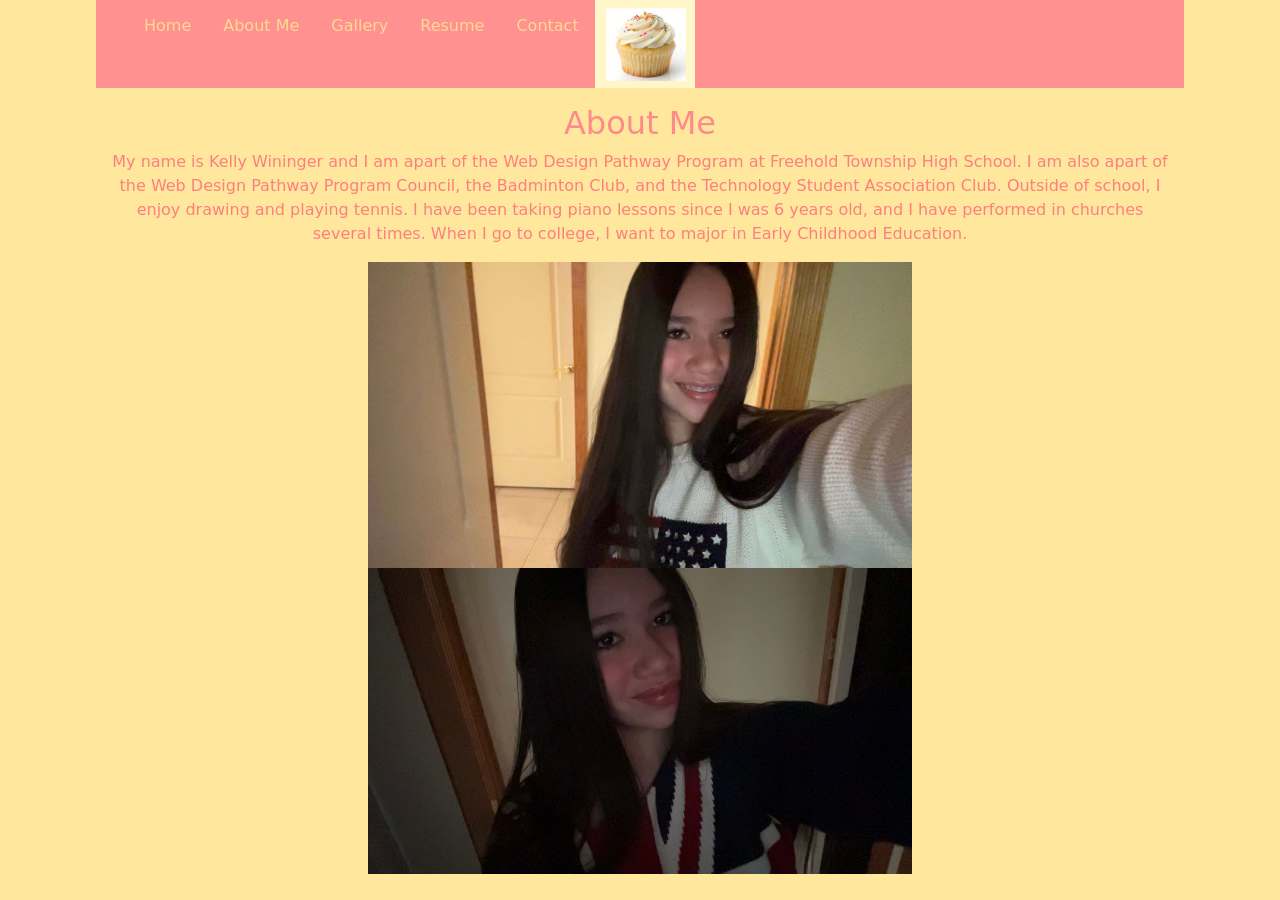
==== aboutme.html @ 8dd5ba0a "first commit" ====
<!DOCTYPE html>
<html>
<head>
<title>About Me</title>
<meta charset="utf-8">
    <meta name="viewport" content="width=device-width, initial-scale=1">
    <title>About Me</title>
	<link rel="stylesheet" href="style.css" />
   <link href="https://cdn.jsdelivr.net/npm/bootstrap@5.3.3/dist/css/bootstrap.min.css" rel="stylesheet">
  <script src="https://cdn.jsdelivr.net/npm/bootstrap@5.3.3/dist/js/bootstrap.bundle.min.js"></script>

</head>
  <body style="background-color: rgb(255, 232, 158);"></body>
<ul>
      <a href="https://kelly-wininger.github.io/Cupcakes/index.html" class="logo-link">
    <img src="img/Screenshot 2026-04-24 083911.png" alt="Company Logo" class="logo-img" style="width: 100px;">
  </a>
  <li><a href="index.html">Home</a></li>
  <li><a href="aboutme.html">About Me</a></li>
  <li><a href="gallery.html">Gallery</a></li>
  <li><a href="resume.html">Resume</a></li>
    <li><a href="contact.html">Contact</a></li>

</ul>
<h2 id="head">About Me</h2>
<p id="para">My name is Kelly Wininger and I am apart of the Web Design Pathway Program at Freehold Township High School. I am also apart of the Web Design Pathway Program Council, the Badminton Club, and the Technology Student Association Club. Outside of school, I enjoy drawing and playing tennis. I have been taking piano lessons since I was 6 years old, and I have performed in churches several times. When I go to college, I want to major in Early Childhood Education.</p>
  <img id="img" src="img/IMG_0543.jpeg" integrity="sha384-kenU1KFdBIe4zVF0s0G1M5b4hcpxyD9F7jL+jjXkk+Q2h455rYXK/7HAuoJl+0I4" crossorigin="anonymous"></script>
  <img id="img" src="img/IMG_0879 (1).jpeg" integrity="sha384-kenU1KFdBIe4zVF0s0G1M5b4hcpxyD9F7jL+jjXkk+Q2h455rYXK/7HAuoJl+0I4" crossorigin="anonymous"></script>

</body>
</html>
---- style.css ----
body {
  margin: 0;
  padding: 0;
}

h2, p {
  margin: 10px;
}

ul {
  list-style-type: none;
  margin: 0;
  padding: 0;
  overflow: hidden;
  background-color: #ff9191;
}

ul li {
  float: left;
}

ul li a {
  display: block;
  color: rgb(255, 217, 145);
  text-align: center;
  padding: 14px 16px;
  text-decoration: none;
}

ul li a:hover {
  background-color: #ff6767;
}

#head {
  text-align: center;
  color: rgb(255, 138, 138);
}

#para {
  text-align: center;
  color: rgb(255, 126, 126);
}
#img {
  display: block;
  margin-left: auto;
  margin-right: auto;
  width: 50%;
}
body {font-family: Arial, Helvetica, sans-serif;}
* {box-sizing: border-box;}

input[type=text], select, textarea {
  width: 100%;
  padding: 12px;
  border: 1px solid #ccc;
  border-radius: 4px;
  box-sizing: border-box;
  margin-top: 6px;
  margin-bottom: 16px;
  resize: vertical;
}

input[type=submit] {
  background-color: #04AA6D;
  color: white;
  padding: 12px 20px;
  border: none;
  border-radius: 4px;
  cursor: pointer;
}

input[type=submit]:hover {
  background-color: #45a049;
}

.container {
  border-radius: 5px;
  background-color: #f2f2f2;
  padding: 20px;

}
.hi {
  margin-left:20%
  
}

.card{
  display: flex;
  justify-content: center;
  align-items: center;
  flex-direction: column;
  background-color: #f2f2f2;
  width:100%;
}
@font-face {
  font-family: "Mona Sans";
  src: url("https://assets.codepen.io/64/Mona-Sans.woff2")
      format("woff2 supports variations"),
    url("https://assets.codepen.io/64/Mona-Sans.woff2")
      format("woff2-variations");
  font-weight: 100 1000;
}

@layer properties {
  @property --bg-position {
    syntax: "<number>";
    inherits: true;
    initial-value: 100;
  }
  @property --after-blur {
    syntax: "<number>";
    inherits: true;
    initial-value: 0;
  }
  @property --after-opacity {
    syntax: "<number>";
    inherits: true;
    initial-value: 1;
  }
  @property --before-opacity {
    syntax: "<number>";
    inherits: true;
    initial-value: 0.3;
  }
  @property --btn-offset {
    syntax: "<number>";
    inherits: true;
    initial-value: 1;
  }
  @property --btn-scale {
    syntax: "<number>";
    inherits: true;
    initial-value: 1;
  }
}

:root {
  --debug: 0;

  /* colors */
  --body-bg: hsl(0, 0%, 6%);
  --btn-bg: hsl(0, 0%, 0%);
  --btn-border-width: 1.5;
  --btn-offset: 1;
  --btn-scale: 1;
  --after-bg: linear-gradient(
    to right,
    rgb(0 0 0),
    rgb(0 0 0),
    rgb(0 0 0),
    rgb(0 0 0),
    rgb(0 0 0),
    rgb(0 0 0),
    rgb(0 0 0),
    rgb(0 0 0),
    rgb(0 0 0),
    rgb(0 0 0),
    rgb(0 0 0),
    rgb(0 0 0),
    rgb(0 0 0)
  );
  --after-blur: 10;
  --after-opacity: 1;
  --after-pos-y: 10;
  
  --before-opacity: 0.3;

  /* positions */
  --bg-position: 100;

  --color-white: hsl(0, 0%, 100%);
  --color-cyan: hsl(180, 100%, 50%);
  --color-blue: hsl(240, 100%, 50%);
  --color-purple: hsl(270, 100%, 50%);
  --color-pink: hsl(330, 40%, 70%);
  --color-red: hsl(0, 100%, 50%);
  --color-yellow: hsl(60, 100%, 50%);
  --color-lime: hsl(90, 100%, 75%);

  --color-orange: oklch(69.1% 0.223 36.85);
}

@supports (color: color(display-p3 0 0 0)) {
  :root {
    --color-white: color(display-p3 1 1 1);
    --color-cyan: color(display-p3 0 1 1);
    --color-blue: color(display-p3 0 0 1);
    --color-purple: color(display-p3 0.5 0 1);
    --color-pink: color(display-p3 1 0.4 0.7);
    --color-red: color(display-p3 1 0 0);
    --color-yellow: color(display-p3 1 1 0);
    --color-lime: color(display-p3 0.75 1 0);

    --color-orange: color(display-p3 0.96 0.39 0.2);
  }
}

*,
*:before,
*:after {
  box-sizing: border-box;
  outline: calc(var(--debug) * 1px) dotted red;
  outline-offset: -1px;
}

html,
body,
main {
  width: 100%;
  height: 100%;
  padding: 0;
  margin: 0;
}

body {
  background: var(--body-bg);
  font-family: "Mona Sans", sans-serif;
  padding: 0 6em;
}

main {
  display: grid;
  place-items: center;

  & button {
    all: unset;
    background: transparent;
    border-width: 0;
    transform: scale(var(--btn-scale));
    transition: 
        --bg-position 3s ease, 
        --after-blur 0.3s ease,
        --before-opacity 0.3s ease,
        --btn-offset 0.3s ease,
        --btn-scale 0.2s cubic-bezier(.76,-0.25,.51,1.13);

    > div {
      display: block;
      padding: 0.8em 1.2em;
      background: var(--btn-bg);
      color: white;
      font-weight: bold;
      border-radius: 8px;
      font-size: 22px;
      position: relative;
      
      cursor: pointer;

      &:not(:hover) {
        transition: --after-blur 0.3s ease;
      }

      > span {
        background: linear-gradient(
            to right,
            var(--color-white),
            var(--color-white),
            var(--color-cyan),
            var(--color-blue),
            var(--color-purple),
            var(--color-pink),
            var(--color-red),
            var(--color-yellow),
            var(--color-lime),
            var(--color-white),
            var(--color-white)
          )
          no-repeat calc(var(--bg-position) * 1%) 0% / 900%;
        -webkit-background-clip: text;
        -webkit-text-fill-color: transparent;
        letter-spacing: 0.15ch;
        font-weight: 600;
      }

      &:after {
        display: block;
        position: absolute;
        content: "";
        width: 100%;
        height: 100%;
        background: var(--after-bg) no-repeat calc(var(--bg-position) * 1%) 0% /
          900%;
        transform: translateY(calc(var(--after-pos-y) * 1px));
        left: 0;
        top: 0;
        z-index: -2;
        filter: blur(calc(var(--after-blur) * 1px));
        opacity: var(--after-opacity);
      }

      &:before {
        content: "";
        display: block;
        position: absolute;
        width: calc(100% + calc(calc(var(--btn-border-width) * 2) * 1px));
        height: calc(100% + calc(calc(var(--btn-border-width) * 2) * 1px));
        background: linear-gradient(
            to right,
            var(--color-white),
            var(--color-white),
            var(--color-cyan),
            var(--color-blue),
            var(--color-purple),
            var(--color-pink),
            var(--color-red),
            var(--color-yellow),
            var(--color-lime),
            var(--color-white),
            var(--color-white)
          )
          no-repeat calc(var(--bg-position) * 1%) 0% / 900%;
        border-radius: 9px;
        z-index: -1;
        top: calc(var(--btn-border-width) * -1px);
        left: calc(var(--btn-border-width) * -1px);
        opacity: var(--before-opacity);
      }
    }

    &:hover {
      --btn-scale: 1.05;
      --bg-position: 0;
      --after-bg: linear-gradient(
          to right,
          var(--color-white),
          var(--color-white),
          var(--color-cyan),
          var(--color-blue),
          var(--color-purple),
          var(--color-pink),
          var(--color-red),
          var(--color-yellow),
          var(--color-lime),
          var(--color-white),
          var(--color-white)
        );
        --after-blur: 30;
        --after-opacity: 0.3;
        --after-pos-y: 0;
        --before-opacity: 1;      
        --btn-offset: 5;
      
      &:active {
        --btn-scale: 0.98;
        --after-blur: 15;
      }
    }
  }
}
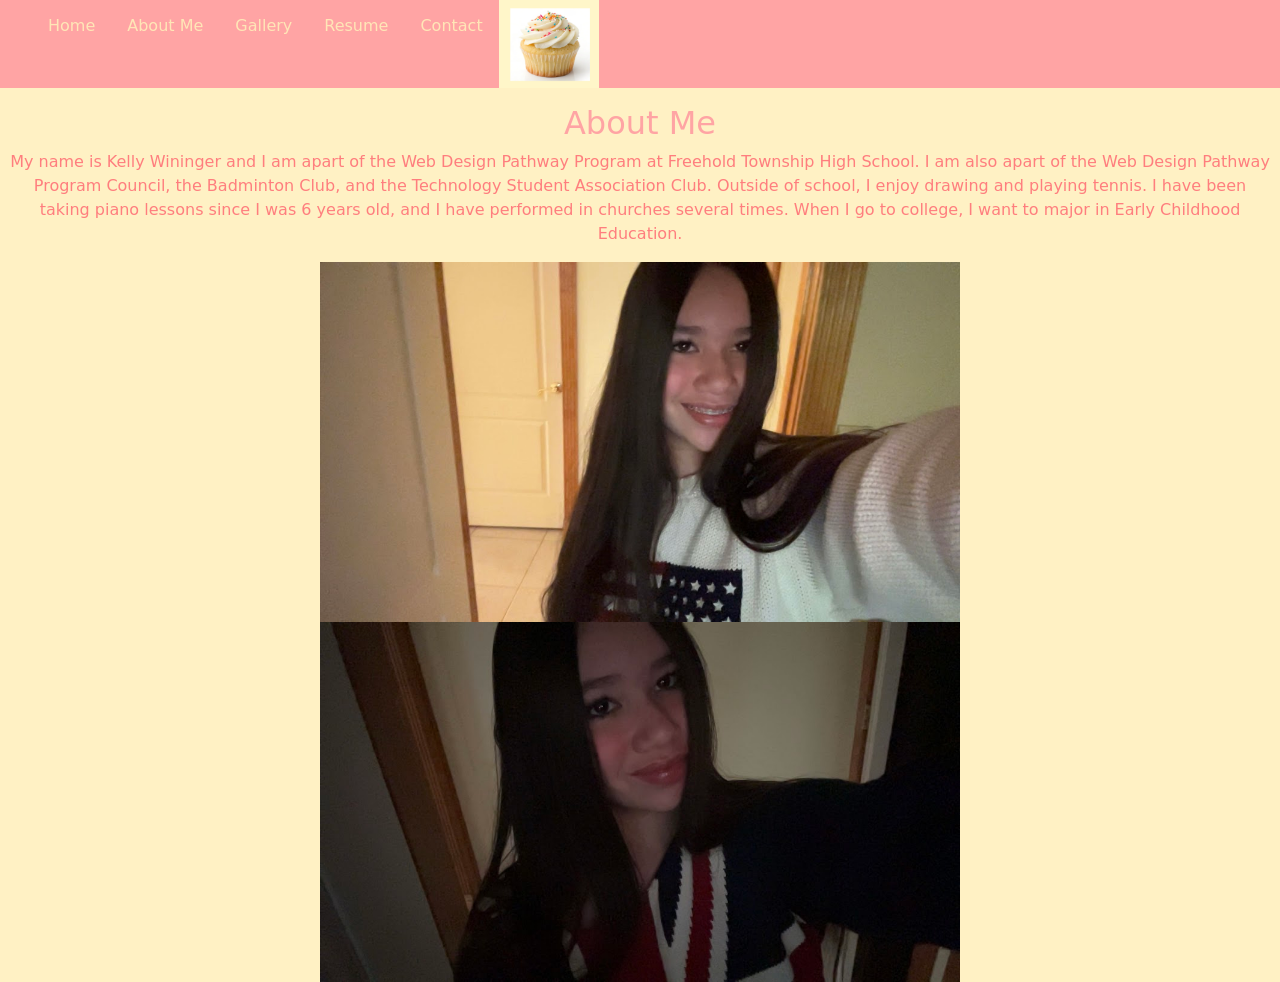
==== commit bca97024: "hi" ====
--- a/aboutme.html
+++ b/aboutme.html
@@ -10,7 +10,7 @@
   <script src="https://cdn.jsdelivr.net/npm/bootstrap@5.3.3/dist/js/bootstrap.bundle.min.js"></script>
 
 </head>
-  <body style="background-color: rgb(255, 232, 158);"></body>
+  <body style="background-color: rgb(255, 241, 196);"></body>
 <ul>
       <a href="https://kelly-wininger.github.io/Cupcakes/index.html" class="logo-link">
     <img src="img/Screenshot 2026-04-24 083911.png" alt="Company Logo" class="logo-img" style="width: 100px;">
--- a/style.css
+++ b/style.css
@@ -12,7 +12,7 @@
   margin: 0;
   padding: 0;
   overflow: hidden;
-  background-color: #ff9191;
+  background-color: #ffa4a4;
 }
 
 ul li {
@@ -21,19 +21,19 @@
 
 ul li a {
   display: block;
-  color: rgb(255, 217, 145);
+  color: rgb(255, 230, 183);
   text-align: center;
   padding: 14px 16px;
   text-decoration: none;
 }
 
 ul li a:hover {
-  background-color: #ff6767;
+  background-color: #ff8c8c;
 }
 
 #head {
   text-align: center;
-  color: rgb(255, 138, 138);
+  color: #ffa4a4;
 }
 
 #para {
@@ -92,259 +92,4 @@
   background-color: #f2f2f2;
   width:100%;
 }
-@font-face {
-  font-family: "Mona Sans";
-  src: url("https://assets.codepen.io/64/Mona-Sans.woff2")
-      format("woff2 supports variations"),
-    url("https://assets.codepen.io/64/Mona-Sans.woff2")
-      format("woff2-variations");
-  font-weight: 100 1000;
-}
 
-@layer properties {
-  @property --bg-position {
-    syntax: "<number>";
-    inherits: true;
-    initial-value: 100;
-  }
-  @property --after-blur {
-    syntax: "<number>";
-    inherits: true;
-    initial-value: 0;
-  }
-  @property --after-opacity {
-    syntax: "<number>";
-    inherits: true;
-    initial-value: 1;
-  }
-  @property --before-opacity {
-    syntax: "<number>";
-    inherits: true;
-    initial-value: 0.3;
-  }
-  @property --btn-offset {
-    syntax: "<number>";
-    inherits: true;
-    initial-value: 1;
-  }
-  @property --btn-scale {
-    syntax: "<number>";
-    inherits: true;
-    initial-value: 1;
-  }
-}
-
-:root {
-  --debug: 0;
-
-  /* colors */
-  --body-bg: hsl(0, 0%, 6%);
-  --btn-bg: hsl(0, 0%, 0%);
-  --btn-border-width: 1.5;
-  --btn-offset: 1;
-  --btn-scale: 1;
-  --after-bg: linear-gradient(
-    to right,
-    rgb(0 0 0),
-    rgb(0 0 0),
-    rgb(0 0 0),
-    rgb(0 0 0),
-    rgb(0 0 0),
-    rgb(0 0 0),
-    rgb(0 0 0),
-    rgb(0 0 0),
-    rgb(0 0 0),
-    rgb(0 0 0),
-    rgb(0 0 0),
-    rgb(0 0 0),
-    rgb(0 0 0)
-  );
-  --after-blur: 10;
-  --after-opacity: 1;
-  --after-pos-y: 10;
-  
-  --before-opacity: 0.3;
-
-  /* positions */
-  --bg-position: 100;
-
-  --color-white: hsl(0, 0%, 100%);
-  --color-cyan: hsl(180, 100%, 50%);
-  --color-blue: hsl(240, 100%, 50%);
-  --color-purple: hsl(270, 100%, 50%);
-  --color-pink: hsl(330, 40%, 70%);
-  --color-red: hsl(0, 100%, 50%);
-  --color-yellow: hsl(60, 100%, 50%);
-  --color-lime: hsl(90, 100%, 75%);
-
-  --color-orange: oklch(69.1% 0.223 36.85);
-}
-
-@supports (color: color(display-p3 0 0 0)) {
-  :root {
-    --color-white: color(display-p3 1 1 1);
-    --color-cyan: color(display-p3 0 1 1);
-    --color-blue: color(display-p3 0 0 1);
-    --color-purple: color(display-p3 0.5 0 1);
-    --color-pink: color(display-p3 1 0.4 0.7);
-    --color-red: color(display-p3 1 0 0);
-    --color-yellow: color(display-p3 1 1 0);
-    --color-lime: color(display-p3 0.75 1 0);
-
-    --color-orange: color(display-p3 0.96 0.39 0.2);
-  }
-}
-
-*,
-*:before,
-*:after {
-  box-sizing: border-box;
-  outline: calc(var(--debug) * 1px) dotted red;
-  outline-offset: -1px;
-}
-
-html,
-body,
-main {
-  width: 100%;
-  height: 100%;
-  padding: 0;
-  margin: 0;
-}
-
-body {
-  background: var(--body-bg);
-  font-family: "Mona Sans", sans-serif;
-  padding: 0 6em;
-}
-
-main {
-  display: grid;
-  place-items: center;
-
-  & button {
-    all: unset;
-    background: transparent;
-    border-width: 0;
-    transform: scale(var(--btn-scale));
-    transition: 
-        --bg-position 3s ease, 
-        --after-blur 0.3s ease,
-        --before-opacity 0.3s ease,
-        --btn-offset 0.3s ease,
-        --btn-scale 0.2s cubic-bezier(.76,-0.25,.51,1.13);
-
-    > div {
-      display: block;
-      padding: 0.8em 1.2em;
-      background: var(--btn-bg);
-      color: white;
-      font-weight: bold;
-      border-radius: 8px;
-      font-size: 22px;
-      position: relative;
-      
-      cursor: pointer;
-
-      &:not(:hover) {
-        transition: --after-blur 0.3s ease;
-      }
-
-      > span {
-        background: linear-gradient(
-            to right,
-            var(--color-white),
-            var(--color-white),
-            var(--color-cyan),
-            var(--color-blue),
-            var(--color-purple),
-            var(--color-pink),
-            var(--color-red),
-            var(--color-yellow),
-            var(--color-lime),
-            var(--color-white),
-            var(--color-white)
-          )
-          no-repeat calc(var(--bg-position) * 1%) 0% / 900%;
-        -webkit-background-clip: text;
-        -webkit-text-fill-color: transparent;
-        letter-spacing: 0.15ch;
-        font-weight: 600;
-      }
-
-      &:after {
-        display: block;
-        position: absolute;
-        content: "";
-        width: 100%;
-        height: 100%;
-        background: var(--after-bg) no-repeat calc(var(--bg-position) * 1%) 0% /
-          900%;
-        transform: translateY(calc(var(--after-pos-y) * 1px));
-        left: 0;
-        top: 0;
-        z-index: -2;
-        filter: blur(calc(var(--after-blur) * 1px));
-        opacity: var(--after-opacity);
-      }
-
-      &:before {
-        content: "";
-        display: block;
-        position: absolute;
-        width: calc(100% + calc(calc(var(--btn-border-width) * 2) * 1px));
-        height: calc(100% + calc(calc(var(--btn-border-width) * 2) * 1px));
-        background: linear-gradient(
-            to right,
-            var(--color-white),
-            var(--color-white),
-            var(--color-cyan),
-            var(--color-blue),
-            var(--color-purple),
-            var(--color-pink),
-            var(--color-red),
-            var(--color-yellow),
-            var(--color-lime),
-            var(--color-white),
-            var(--color-white)
-          )
-          no-repeat calc(var(--bg-position) * 1%) 0% / 900%;
-        border-radius: 9px;
-        z-index: -1;
-        top: calc(var(--btn-border-width) * -1px);
-        left: calc(var(--btn-border-width) * -1px);
-        opacity: var(--before-opacity);
-      }
-    }
-
-    &:hover {
-      --btn-scale: 1.05;
-      --bg-position: 0;
-      --after-bg: linear-gradient(
-          to right,
-          var(--color-white),
-          var(--color-white),
-          var(--color-cyan),
-          var(--color-blue),
-          var(--color-purple),
-          var(--color-pink),
-          var(--color-red),
-          var(--color-yellow),
-          var(--color-lime),
-          var(--color-white),
-          var(--color-white)
-        );
-        --after-blur: 30;
-        --after-opacity: 0.3;
-        --after-pos-y: 0;
-        --before-opacity: 1;      
-        --btn-offset: 5;
-      
-      &:active {
-        --btn-scale: 0.98;
-        --after-blur: 15;
-      }
-    }
-  }
-}
-
